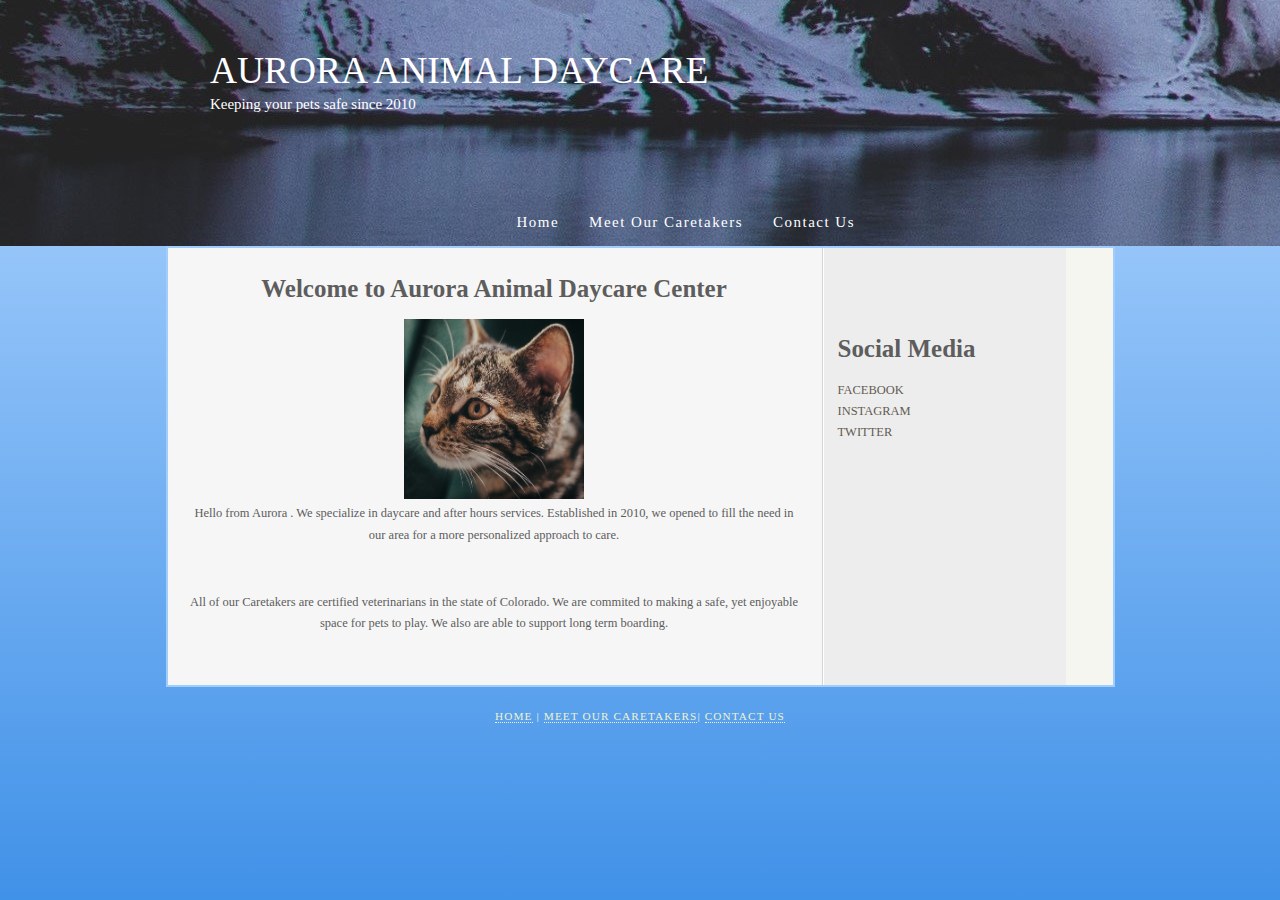
==== index.html @ 716c3aaa "Add files via upload" ====
<!DOCTYPE HTML>
<html>

<head>
  <title>AURORA ANIMAL DAYCARE</title>

  <link rel="stylesheet" type="text/css" href="style/style.css" />
</head>

<body>
  <div id="main">
    <div id="header">
      <div id="logo">
        <div id="logo_text">
          <!-- this is where the text starts -->
          <h1><a href="index.html">AURORA ANIMAL DAYCARE</a></h1>
          <h2>Keeping your pets safe since 2010</h2>
        </div>
      </div>
      <div id="navbar">
        <ul id="menu">
          <!-- place menu bar here -->
          <li class="links"><a href="index.html">Home</a></li>
          <li><a href="meet.html">Meet Our Caretakers</a></li>
          <li><a href="contact.html">Contact Us</a></li>
        </ul>
      </div>
    </div>
    <div id="site_content">
      <div class="sidebar">
          <!-- sidebar begins here -->
        <h1>Social Media</h1>
        <ul>
          <li><a href="http://www.facebook.com">FACEBOOK</a></li>
          <li><a href="http://www.instagram.com">INSTAGRAM</a></li>
          <li><a href="http://www.twitter.com">TWITTER</a></li>
        </ul>
    
      </div>
      <div id="content">
        <h1>Welcome to Aurora Animal Daycare Center</h1>
        <img src="style/interncat.jpg" height= 180px width= 180px >
       <p>Hello from Aurora . We specialize in daycare and after hours services.  Established in 2010, we opened to fill the need in our area for a more personalized approach to care.</p> 
          <br>
          <br>
         <p>All of our Caretakers are certified veterinarians in the state of Colorado. We are commited to making a safe, yet enjoyable space for pets to play.
         We also are able to support long term boarding.</p>
          <br>

      </div>
    </div>
    <div id="footer">
     <p><a href="index.html">Home</a> | <a href="meet.html">Meet Our Caretakers</a>| <a href="contact.html">Contact Us</a></p>
    </div>
  </div>
</body>
</html>
---- style/style.css ----
/* this is where the text starts*/
html{height: 100%;}

body
{ font-family: "georgia";
  padding: 0px;
  margin: 0px;
  font-size: .78em;
  background: linear-gradient(#b5d8ff,#4091e8);
  color: #5D5D5D;}

p
{ margin: 0px;
  padding: 0px 0px 16px 0px;
  line-height: 1.7em;
   width 400px;}



h2
{color: #b3a1fc;}

a, a:hover
{ border-bottom: 1px dotted;
  color: #635B53;
  text-decoration: none;}

a:hover
{ border-bottom: 1px solid;
  color: #00C5EE;}

img
{ border: 30px; 
  margin: 0px; 
  padding: 0px;}

a
{ outline: none;}

form
{ padding: 0; 
  margin: 0;}

.right
{ float: left; 
  margin-left: 10px;
  display: inline-flex;
 text-align: center}



blockquote
{ margin: 20px 0px 20px 0px; 
  padding: 10px 20px 0px 20px;
  border: 1px solid #E5E5DB;
  background: #FFF;}

ul
{ margin: 2px 0px 18px 16px;
  padding: 0px;}

ul li
{ list-style-type: square;
  margin: 0px 0px 6px 0px; 
  padding: 0px;}

ol
{ margin: 8px 0px 0px 24px;
  padding: 0px;}

ol li
{ margin: 0px 0px 11px 0px; 
  padding: 0px;}

#main, #logo, #menubar, #site_content, #footer
{ margin-left: auto; 
  margin-right: auto;}

#main
{ padding-bottom: 40px;}

#header
{ background: transparent url(pab2.jpg) no-repeat;}

#logo
{ width: 860px;
  position: relative;
  height: 200px;}

#logo #logo_text 
{ position: absolute; 
  top: 27px;
  left: 0;}

#logo h1, #logo h2
{ font: normal 300% "georgia" ;
  border-bottom: 0;
  text-transform: none;
  margin: 0;}

#logo_text h1, #logo_text h1 a, #logo_text h1 a:hover 
{ padding: 22px 0 0 0;
  color: #FFF;
  text-decoration: none;
  border: 0;}

#logo_text h1 a .logo_colour
{ color: #444;}

#logo_text a:hover .logo_colour
{ color: #FFF;}

#logo_text h2
{ font-size: 120%;
  padding: 4px 0 0 0;
  color: #fff;}

#navbar
{ width: 870px;
  height: 46px;
  list-style-type: none;
  margin: 0;
  padding: 0;
  } 


ul#menu
{ float: right;
  margin: 0px;}

ul#menu li
{ float: left;
  margin: 5px 0 0 0;
  padding: 0 0 0 0px;
  list-style: none;}

ul#menu li a
{ letter-spacing: 0.1em;
  font-size: 120%;
  display: block; 
  float: left; 
  height: 20px;
  text-decoration: none; 
  padding: 9px 15px 5px 15px;
  text-align: center;
  color: #FFF;
  border: none;} 

ul#menu li.links a
{ height: 20px;
  padding: 7px 15px 4px 15px;}

ul#menu li.links
{ margin: 7px 0px 0px 0px;}



ul#menu li a:hover
{ color: #00C6EF;}

#site_content
{ width: 905px;
  overflow: hidden;
  padding: 10px 20px 20px 20px;
  background: #F6F6F0 url(back.png) repeat-y;
  border: 2px solid #a1cdfc;} 

.sidebar
{ float: right;
  width: 255px;
  padding: 60px 0px 20px 0px;}

.sidebar ul
{ width: 25%; 
  padding: 4px 0px 0px 0px; 
  margin: 4px 0px 0px 0px;}

.sidebar li
{ list-style: none; 
  padding: 0px; }

.sidebar li a, .sidebar li a:hover
{ padding: 0px 0px 0px 0px;
  display: block;
  border: 0px;} 

.sidebar li a.selected
{ color: #444;} 

#content
{ text-align: center;
  width: 613px;
  padding: 0;}

#content ul
{ margin: 2px 0 22px 0px;}

#content ul li
{ list-style-type: none;
  background: url(bullet.png) no-repeat;
  margin: 0 0 0 0; 
  padding: 0 0 4px 0px;
  line-height: 1.5em;}

#footer
{ width: 916px;
  font-family: "georgia";
  font-size: 90%;
  height: 28px;
  padding: 20px 0 5px 0;
  text-align: center; 
  
  color: #EEF3CD;
  text-transform: uppercase;
  letter-spacing: 0.1em;}

#footer p
{ padding: 0;}

#footer a, #footer a:hover
{ color: #EEF3CD;
  text-decoration: none;}

#footer a:hover
{ text-decoration: underline;}


  
.form_settings
{ margin: 15px 0 0 0;}

.form_settings p
{ padding: 0 0 4px 0;}

.form_settings span
{ float: left; 
  width: 200px; 
  text-align: left;}
  
.form_settings input, .form_settings textarea
{ padding: 5px; 
  width: 299px; 
  font: 100% georgia; 
  border: 1px solid #E5E5DB; 
  background: #FFF; 
  color: #47433F;}
  
.form_settings .submit
{ font: 100% georgia; 
  border: 0; 
  width: 99px; 
  margin: 0 0 0 212px; 
  height: 33px;
  padding: 2px 0 3px 0;
  cursor: pointer; 
  background: #3B3B3B; 
  color: #FFF;}

.form_settings textarea, .form_settings select
{ font: 100% georgia; 
  width: 299px;}

.form_settings select
{ width: 310px;}

.form_settings .checkbox
{ margin: 4px 0; 
  padding: 0; 
  width: 14px;
  border: 0;
  background: none;}
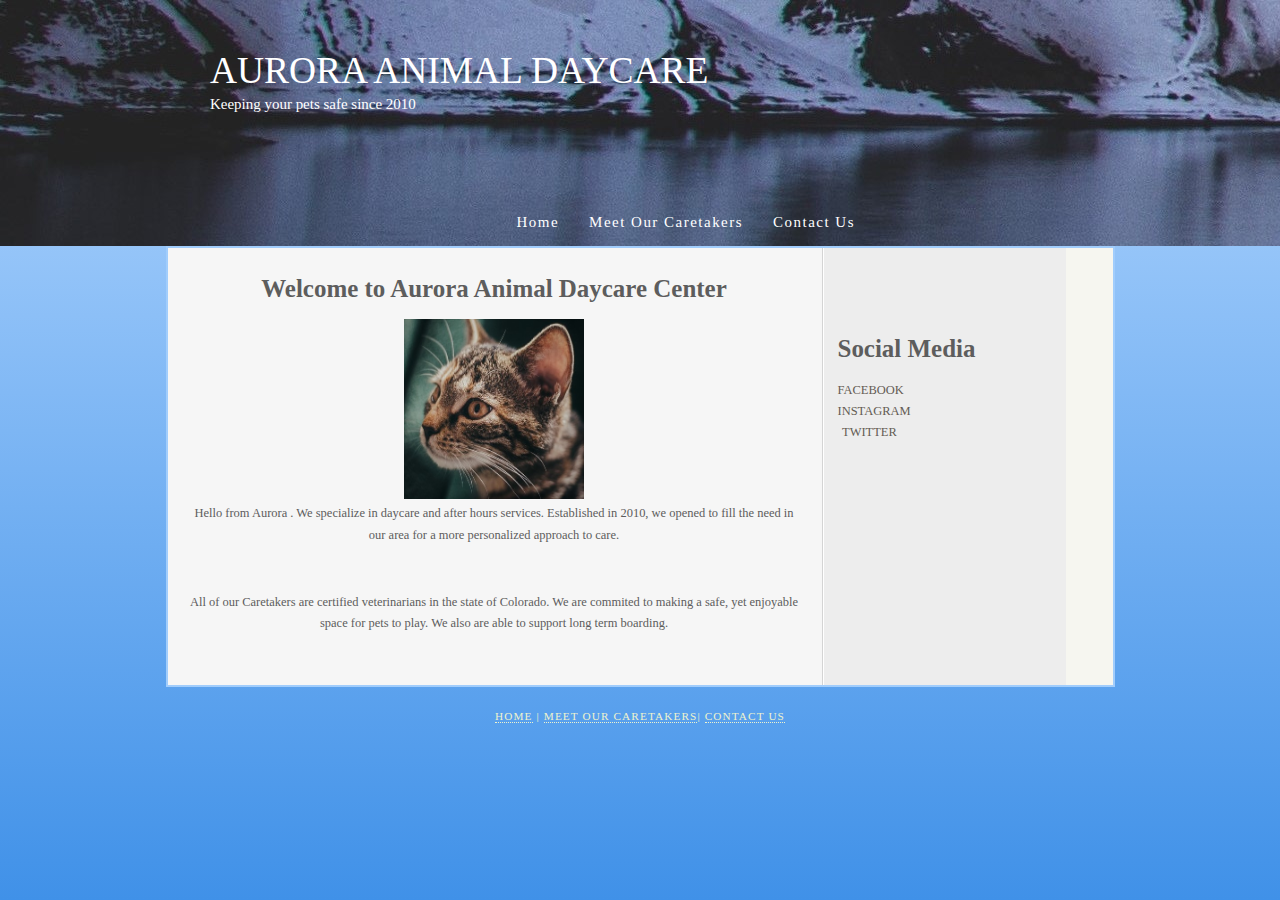
==== commit e812e324: "Add files via upload" ====
--- a/index.html
+++ b/index.html
@@ -37,6 +37,7 @@
         </ul>
     
       </div>
+        <!-- this is the bulk of the text -->
       <div id="content">
         <h1>Welcome to Aurora Animal Daycare Center</h1>
         <img src="style/interncat.jpg" height= 180px width= 180px >
@@ -49,6 +50,7 @@
 
       </div>
     </div>
+      <!-- here is the start of the footer-->
     <div id="footer">
      <p><a href="index.html">Home</a> | <a href="meet.html">Meet Our Caretakers</a>| <a href="contact.html">Contact Us</a></p>
     </div>
--- a/style/style.css
+++ b/style/style.css
@@ -56,7 +56,7 @@
   padding: 10px 20px 0px 20px;
   border: 1px solid #E5E5DB;
   background: #FFF;}
-
+/* this is the beginning of list specifications */
 ul
 { margin: 2px 0px 18px 16px;
   padding: 0px;}
@@ -83,6 +83,8 @@
 
 #header
 { background: transparent url(pab2.jpg) no-repeat;}
+
+/* logo top starts here*/
 
 #logo
 { width: 860px;
@@ -166,14 +168,15 @@
   padding: 10px 20px 20px 20px;
   background: #F6F6F0 url(back.png) repeat-y;
   border: 2px solid #a1cdfc;} 
-
+/* sidebar starts underneath */
 .sidebar
 { float: right;
   width: 255px;
   padding: 60px 0px 20px 0px;}
 
 .sidebar ul
-{ width: 25%; 
+{ width: 25%;
+    text-align: center;
   padding: 4px 0px 0px 0px; 
   margin: 4px 0px 0px 0px;}
 
@@ -201,7 +204,7 @@
 { list-style-type: none;
   background: url(bullet.png) no-repeat;
   margin: 0 0 0 0; 
-  padding: 0 0 4px 0px;
+  padding: 0 0 4px 25px;
   line-height: 1.5em;}
 
 #footer
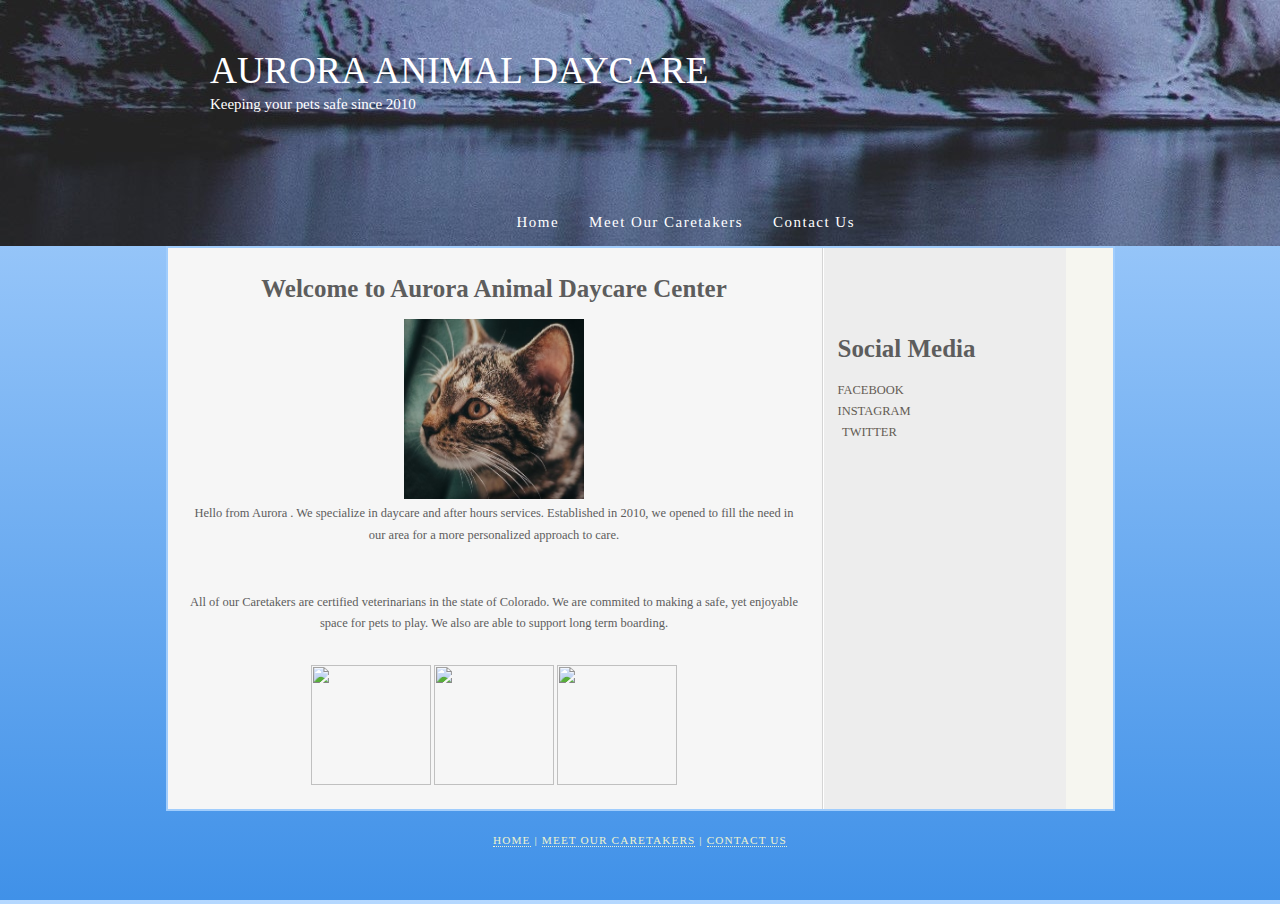
==== commit ce26749e: "Add files via upload" ====
--- a/index.html
+++ b/index.html
@@ -47,12 +47,14 @@
          <p>All of our Caretakers are certified veterinarians in the state of Colorado. We are commited to making a safe, yet enjoyable space for pets to play.
          We also are able to support long term boarding.</p>
           <br>
-
+        <img src="style/rcatface.jpg" height=120px width=120px  />
+        <img src="style/grytab.jpg" height=120px width=120px  />
+        <img src="style/zz.jpg" height=120px width=120px  />
       </div>
     </div>
       <!-- here is the start of the footer-->
     <div id="footer">
-     <p><a href="index.html">Home</a> | <a href="meet.html">Meet Our Caretakers</a>| <a href="contact.html">Contact Us</a></p>
+     <p><a href="index.html">Home</a> | <a href="meet.html">Meet Our Caretakers</a> | <a href="contact.html">Contact Us</a></p>
     </div>
   </div>
 </body>
